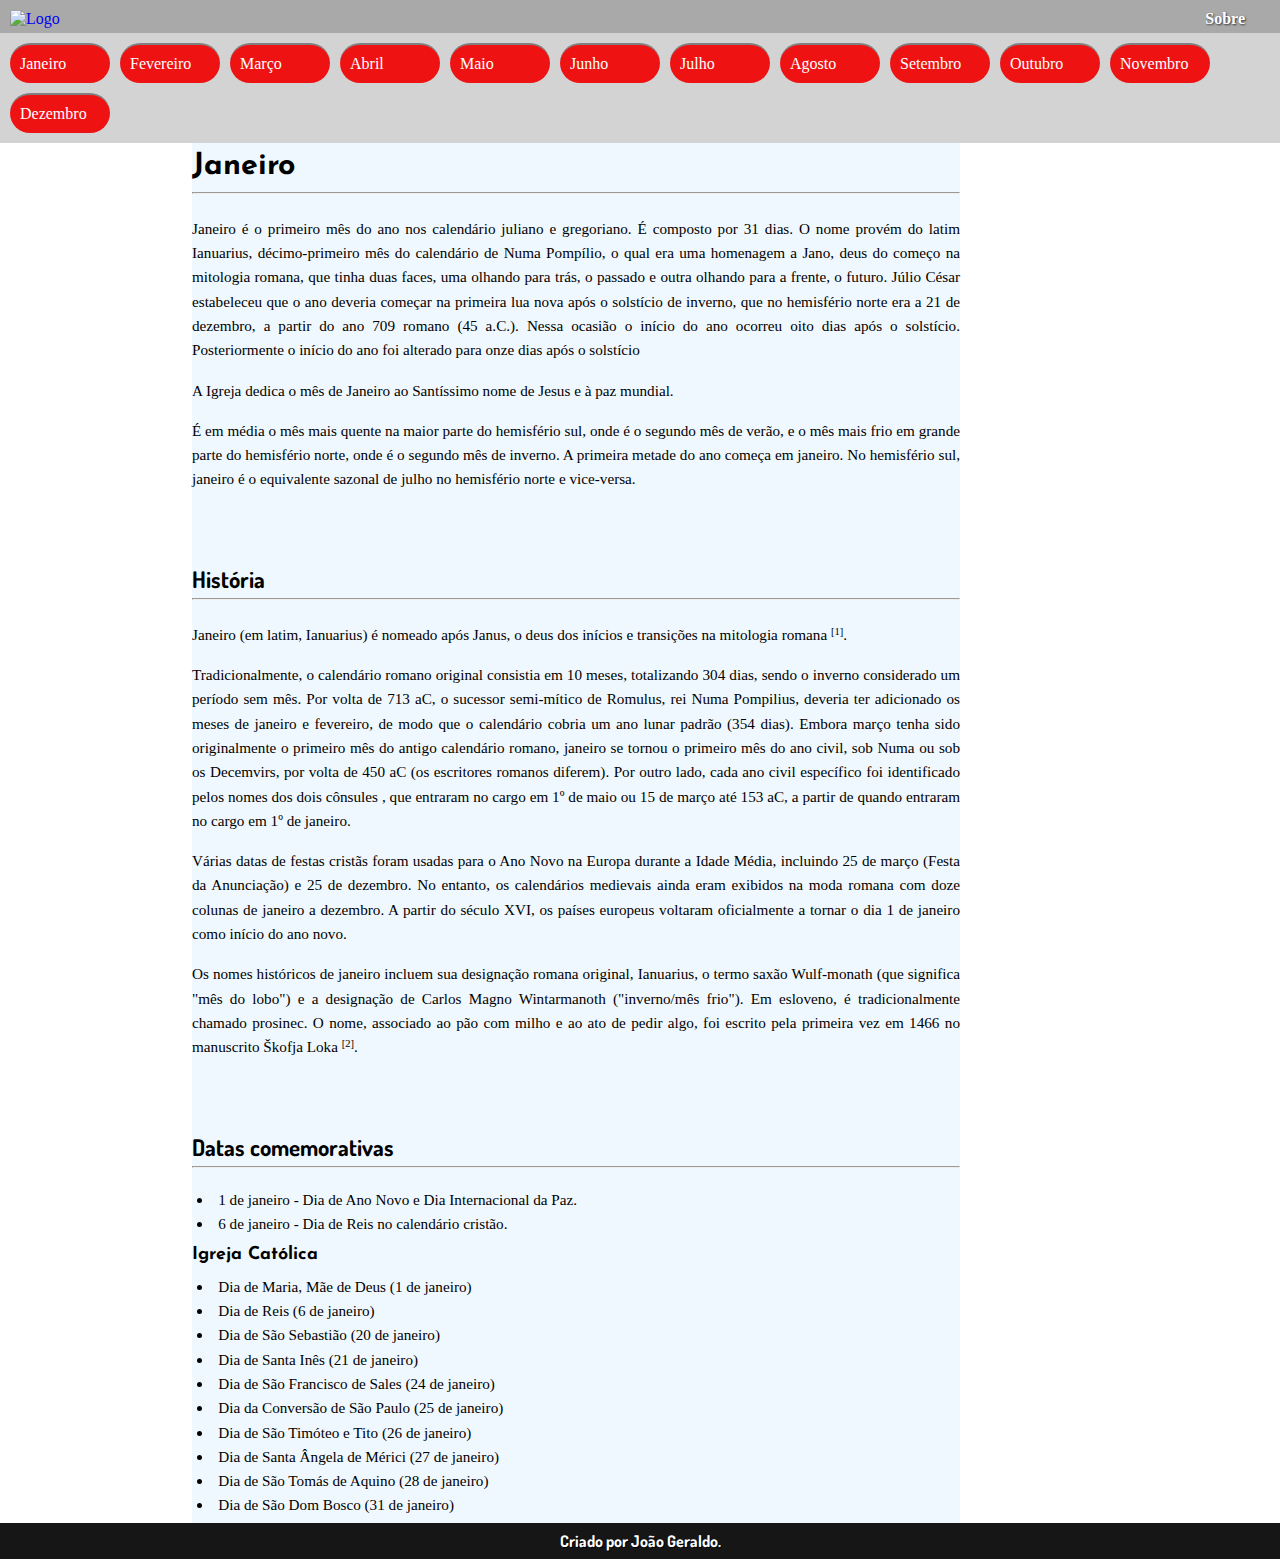
==== index.html @ 8636fc7f "Inicio do projeto" ====
<!DOCTYPE html>
<html lang="pt-br">
<head>
    <meta charset="UTF-8">
    <meta http-equiv="X-UA-Compatible" content="IE=edge">
    <meta name="viewport" content="width=device-width, initial-scale=1.0">
    <link rel="stylesheet" href="https://fonts.googleapis.com/css2?family=Material+Symbols+Outlined:opsz,wght,FILL,GRAD@20..48,100..700,0..1,-50..200" />
    <link rel="stylesheet" href="estilos/celular.css">
    <link rel="stylesheet" href="estilos/media-query.css">
    <title>Document</title>
</head>
<body onresize="mudouTamanho()">
    <header>
        <a href="index.html"><img src="../imagens/Completo-transp-corte2.png" alt="Logo" ></a>
        
        <menu>
            <ul>
                <li><a href="Sobre.html">Sobre</a></li>
            </ul>
        </menu>
    </header>
    
    <span id="burguer" class="material-symbols-outlined" onclick="clickMenu()">menu</span>
    <div class="container" id="itens">
        <a href="index.html">
            <div class="item">Janeiro</div>
        </a>
        <a href="pag/fevereiro.html">
            <div class="item">Fevereiro</div>
        </a>
        <a href="marco.html">
            <div class="item">Março</div>
        </a>
        <a href="abril.html">
            <div class="item">Abril</div>
        </a>
        <a href="maio.html">
            <div class="item">Maio</div>
        </a>
        <a href="junho.html">
            <div class="item">Junho</div>
        </a>
        <a href="julho.html">
            <div class="item">Julho</div>
        </a>
        <a href="agosto.html">
            <div class="item">Agosto</div>
        </a>
        <a href="setembro.html">
            <div class="item">Setembro</div>
        </a>
        <a href="outubro.html">
            <div class="item">Outubro</div>
        </a>
        <a href="novembro.html">
            <div class="item">Novembro</div>
        </a>
        <a href="dezembro.html">
            <div class="item">Dezembro</div>
        </a>
    </div>
    
    <main>
        <article>
            <h1>Janeiro</h1>
            <hr>
            
            <p>
                <strong>Janeiro</strong> é o primeiro mês do ano nos calendário juliano e gregoriano. É composto por 31 dias. O nome provém do latim Ianuarius, décimo-primeiro mês do calendário de Numa Pompílio, o qual era uma homenagem a Jano, deus do começo na mitologia romana, que tinha duas faces, uma olhando para trás, o passado e outra olhando para a frente, o futuro. Júlio César estabeleceu que o ano deveria começar na primeira lua nova após o solstício de inverno, que no hemisfério norte era a 21 de dezembro, a partir do ano 709 romano (45 a.C.). Nessa ocasião o início do ano ocorreu oito dias após o solstício. Posteriormente o início do ano foi alterado para onze dias após o solstício  
            </p>
            <p>A Igreja dedica o mês de Janeiro ao Santíssimo nome de Jesus e à paz mundial.</p>
            <p>
                É em média o mês mais quente na maior parte do hemisfério sul, onde é o segundo mês de verão, e o mês mais frio em grande parte do hemisfério norte, onde é o segundo mês de inverno. A primeira metade do ano começa em janeiro. No hemisfério sul, janeiro é o equivalente sazonal de julho no hemisfério norte e vice-versa.  
            </p>

            <h2>História</h2>
            <hr>
            <p>Janeiro (em latim, Ianuarius) é nomeado após Janus, o deus dos inícios e transições na mitologia romana <small><sup>[1]</sup></small>.</p>
            <p>
                Tradicionalmente, o calendário romano original consistia em 10 meses, totalizando 304 dias, sendo o inverno considerado um período sem mês. Por volta de 713 aC, o sucessor semi-mítico de Romulus, rei Numa Pompilius, deveria ter adicionado os meses de janeiro e fevereiro, de modo que o calendário cobria um ano lunar padrão (354 dias). Embora março tenha sido originalmente o primeiro mês do antigo calendário romano, janeiro se tornou o primeiro mês do ano civil, sob Numa ou sob os Decemvirs, por volta de 450 aC (os escritores romanos diferem). Por outro lado, cada ano civil específico foi identificado pelos nomes dos dois cônsules , que entraram no cargo em 1º de maio ou 15 de março até 153 aC, a partir de quando entraram no cargo em 1º de janeiro.
            </p>
            <p>
                Várias datas de festas cristãs foram usadas para o Ano Novo na Europa durante a Idade Média, incluindo 25 de março (Festa da Anunciação) e 25 de dezembro. No entanto, os calendários medievais ainda eram exibidos na moda romana com doze colunas de janeiro a dezembro. A partir do século XVI, os países europeus voltaram oficialmente a tornar o dia 1 de janeiro como início do ano novo. 
            </p>
            <p>
                Os nomes históricos de janeiro incluem sua designação romana original, Ianuarius, o termo saxão Wulf-monath (que significa "mês do lobo") e a designação de Carlos Magno Wintarmanoth ("inverno/mês frio"). Em esloveno, é tradicionalmente chamado prosinec. O nome, associado ao pão com milho e ao ato de pedir algo, foi escrito pela primeira vez em 1466 no manuscrito Škofja Loka <small><sup>[2]</sup></small>. 
            </p>

            <h2>Datas comemorativas</h2>
            <hr>
            <ul>
                <li> 1 de janeiro - Dia de Ano Novo e Dia Internacional da Paz.</li>
                <li>6 de janeiro - Dia de Reis no calendário cristão.</li>
            </ul>
            <h3>Igreja Católica</h3>
            <ul>
                <li>Dia de Maria, Mãe de Deus (1 de janeiro)</li>
                <li>Dia de Reis (6 de janeiro)</li>
                <li>Dia de São Sebastião (20 de janeiro)</li>
                <li>Dia de Santa Inês (21 de janeiro)</li>
                <li>Dia de São Francisco de Sales (24 de janeiro)</li>
                <li>Dia da Conversão de São Paulo (25 de janeiro)</li>
                <li>Dia de São Timóteo e Tito (26 de janeiro)</li>
                <li>Dia de Santa Ângela de Mérici (27 de janeiro)</li>
                <li>Dia de São Tomás de Aquino (28 de janeiro)</li>
                <li>Dia de São Dom Bosco (31 de janeiro)</li>
            </ul>

        </article>
    </main>
    <footer>
        <p>Criado por João Geraldo.</p>
    </footer>
    <script>
        function clickMenu() {
            if (itens.style.display == 'flex'){
                itens.style.display = 'none'
            } else {
                itens.style.display = 'flex'
            }
        }

        function mudouTamanho() {
            if (window.innerWidth >= 768) {
                itens.style.display = 'flex'
            } else {
                itens.style.display = 'none'
            }
        }
    </script>
</body>
</html>
---- estilos/celular.css ----
@charset "UTF-8";

@import url('https://fonts.googleapis.com/css2?family=Dosis:wght@400;500&display=swap');
@import url('https://fonts.googleapis.com/css2?family=Josefin+Sans:wght@500;700&display=swap');

:root {
    --fonte-sub-titulos: 'Dosis', sans-serif;
    --fonte-titulos: 'Josefin Sans', sans-serif;
}

* {
margin: 0;
padding: 0;
box-sizing: border-box;
}

header {
    display: flex;
    background-color: darkgray;
    align-items: center;
    justify-content: space-between;
    padding: 10px 0px;
}

header  img {
    width: 50vw;
}

span#burguer {
    display: block;
    background-color: lightgray;
    color: white;
    text-align: center;
    padding: 10px;
    cursor: pointer;
}

span#burguer:hover {
    background-color: white;
    color: black;
}

menu  ul li {
    list-style: none;
    
}

menu > ul a {
    text-decoration: none;
    color: white;
    text-shadow: 1px 1px 2px rgba(0, 0, 0, 0.699);
    border: 1px solid rgba(169, 169, 169, 0.274);
    border-radius: 20px;
    padding: 5px 4px;
    margin-right: 20px;
}

menu > ul a:hover {
    background-color: lightgray;
    color: black;
    transition: 0.5s;
    
}

.container {
    display: none;
}

.container {
    display: flex;
    background-color: lightgray;
    padding: 5px;
    flex-wrap: wrap;
    
}

a {
    text-decoration: none;
}
.container .item  {
    background-color: brown;
    margin: 5px 0 5px 8px;
    width: 41vw;
    padding: 10px 0 10px 10px;
    border-radius: 50px;
    flex-flow: row wrap;
    display: flex;
    color: white;
    border-top: 2px solid gray;
}

.container .item:hover {
    color: blue;
    font-weight: bold;
    text-shadow: 1px 1px 0px rgba(0, 0, 0, 0.384);
    margin: 5px;
}

main {
    background-color: white;
    width: 92vw;
    margin: auto;
    text-align: justify;
    font-size: 0.95em;
    line-height: 1.6;
}


main hr {
    margin: 0px 0px 15px 0px;
}
main  p {
    padding: 8px 5px; 
    width: 92vw; 
    font-weight: 100;
}

main h2 {
    margin-top: 8%;
}

main article ul {
    list-style-position: inside;
    padding: 5px;
}

article li ul {
    margin-left: 40px;
    line-height: normal;
    list-style: disc;
}

footer {
    background-color: rgb(22, 22, 22);
    text-align: center;
    color: white;
    padding: 8px;
    font-weight: bold;
    font-family: var(--fonte-sub-titulos);
    text-shadow: 1px 1px 0px black;
}
---- estilos/media-query.css ----
@charset "UTF-8";

@import url('https://fonts.googleapis.com/css2?family=Dosis:wght@400;500&display=swap');
@import url('https://fonts.googleapis.com/css2?family=Josefin+Sans:wght@500;700&display=swap');

:root {
    --fonte-sub-titulos: 'Dosis', sans-serif;
    --fonte-titulos: 'Josefin Sans', sans-serif;
}

@media screen and (min-width: 768px) {
    span#burguer {
        display: none;
    }

    .container {
        display: flex;
    }

    .container .item {
        display: flex;

    }
    /* main {
        width: 768px;
    } */

    header {
        background-color:darkgray;
        padding: 10px;
        padding-bottom: 5px;
        display: flex;
        justify-content: space-between;
        flex-flow: row wrap;
        align-items: center;
    }
    
    header img {
        width: 25vw;    
    }
    
    menu  ul li {
        list-style: none;
        
    }
    
    menu > ul a {
        text-decoration: none;
        color: white;
        font-weight: bolder;
        text-shadow: 1px 1px 2px rgba(0, 0, 0, 0.699);
        border: 1px solid rgba(169, 169, 169, 0.274);
        border-radius: 20px;
        padding: 2px 4px;
        margin-right: 20px;
    }
    
    menu > ul a:hover {
        background-color: lightgray;
        color: black;
        transition: 0.5s;
        
    }

    .container {
        display: flex;
        background-color: lightgray;
        padding: 5px;
        align-items: center;
        
        text-align: center;
    }
    
    .container .item {
        background-color: rgb(238, 18, 18);
        margin: 5px;
        width: 100px;
        padding: 10px;
        text-align: center;
        border-radius: 50px;
    }
    
    .container .item:hover {
        color: white;
        font-weight: bold;
        text-shadow: 1px 1px 0px black;
        margin: 5px;
        transition: 0.3s;
        transform: scale(1.2);
    }
    
    .container a {
        text-decoration: none;
    }
    
  
    main {
        background-color: aliceblue;
        width: 60vw;
        margin: auto auto auto 15vw;
        text-align: justify;
        font-size: 0.95em;
        line-height: 1.6;
    }
    main h1, h3 {
        font-family: var(--fonte-titulos);
    }
    main h2 {
        font-family: var(--fonte-sub-titulos);
    }
    
    main hr {
        margin: 0px 0px 15px 0px;
    }
    main  p {
        padding: 8px 0; 
        width: 60vw; 
        font-weight: 100;
    }
    
    main h2 {
        margin-top: 8%;
    }

    footer {
        background-color: rgb(22, 22, 22);
        text-align: center;
        color: white;
        padding: 8px;
        font-weight: bold;
        font-family: var(--fonte-sub-titulos);
        text-shadow: 1px 1px 0px black;
    }
    
}
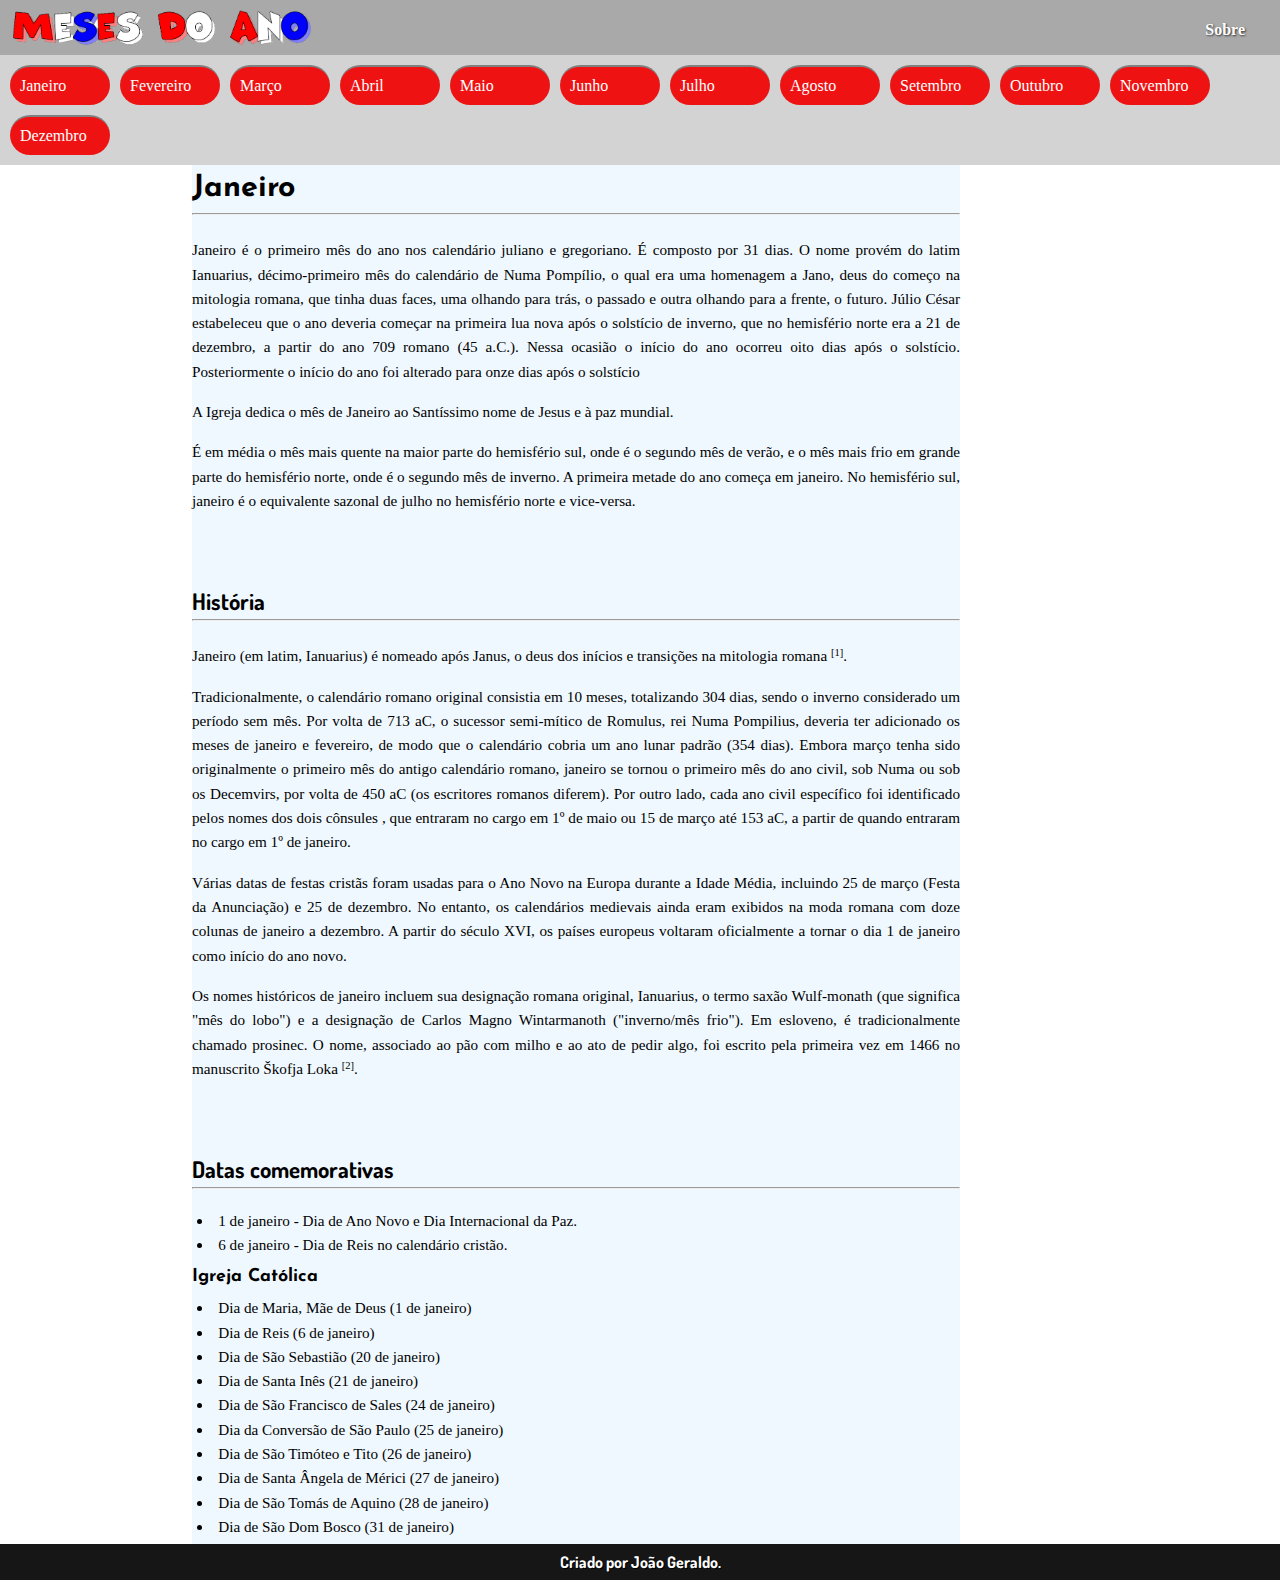
==== commit 3f1902e1: "Atualizaçao" ====
--- a/index.html
+++ b/index.html
@@ -7,7 +7,7 @@
     <link rel="stylesheet" href="https://fonts.googleapis.com/css2?family=Material+Symbols+Outlined:opsz,wght,FILL,GRAD@20..48,100..700,0..1,-50..200" />
     <link rel="stylesheet" href="estilos/celular.css">
     <link rel="stylesheet" href="estilos/media-query.css">
-    <title>Document</title>
+    <title>Janeiro</title>
 </head>
 <body onresize="mudouTamanho()">
     <header>
@@ -28,13 +28,13 @@
         <a href="pag/fevereiro.html">
             <div class="item">Fevereiro</div>
         </a>
-        <a href="marco.html">
+        <a href="pag/marco.html">
             <div class="item">Março</div>
         </a>
-        <a href="abril.html">
+        <a href="pag/abril.html">
             <div class="item">Abril</div>
         </a>
-        <a href="maio.html">
+        <a href="pag/maio.html">
             <div class="item">Maio</div>
         </a>
         <a href="junho.html">
